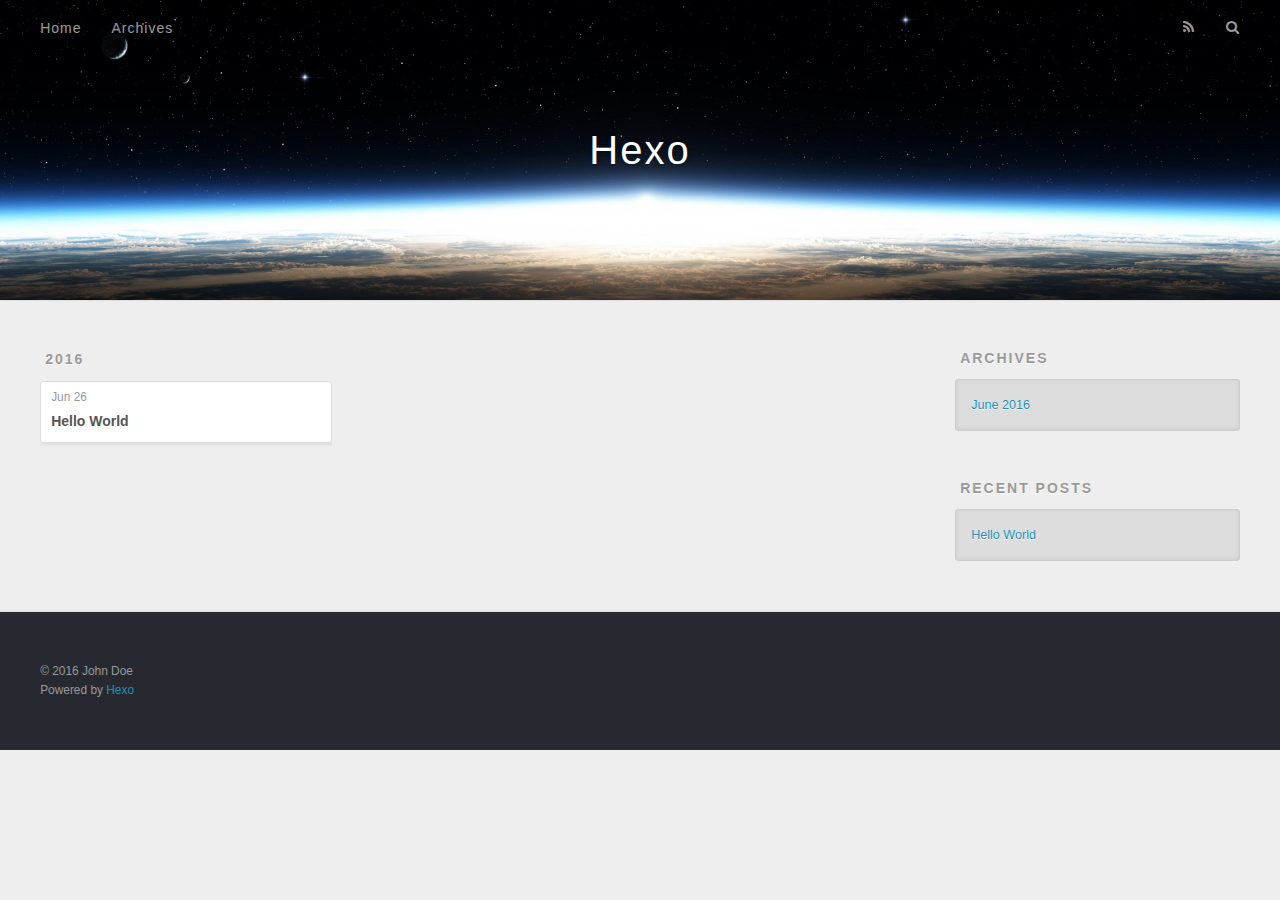
==== archives/index.html @ 416c00cc "Site updated: 2016-06-26 09:56:15" ====
<!DOCTYPE html>
<html>
<head>
  <meta charset="utf-8">
  
  <title>Archives | Hexo</title>
  <meta name="viewport" content="width=device-width, initial-scale=1, maximum-scale=1">
  <meta name="description">
<meta property="og:type" content="website">
<meta property="og:title" content="Hexo">
<meta property="og:url" content="http://yoursite.com/archives/index.html">
<meta property="og:site_name" content="Hexo">
<meta property="og:description">
<meta name="twitter:card" content="summary">
<meta name="twitter:title" content="Hexo">
<meta name="twitter:description">
  
    <link rel="alternate" href="/atom.xml" title="Hexo" type="application/atom+xml">
  
  
    <link rel="icon" href="/favicon.png">
  
  
    <link href="//fonts.googleapis.com/css?family=Source+Code+Pro" rel="stylesheet" type="text/css">
  
  <link rel="stylesheet" href="/css/style.css">
  

</head>

<body>
  <div id="container">
    <div id="wrap">
      <header id="header">
  <div id="banner"></div>
  <div id="header-outer" class="outer">
    <div id="header-title" class="inner">
      <h1 id="logo-wrap">
        <a href="/" id="logo">Hexo</a>
      </h1>
      
    </div>
    <div id="header-inner" class="inner">
      <nav id="main-nav">
        <a id="main-nav-toggle" class="nav-icon"></a>
        
          <a class="main-nav-link" href="/">Home</a>
        
          <a class="main-nav-link" href="/archives">Archives</a>
        
      </nav>
      <nav id="sub-nav">
        
          <a id="nav-rss-link" class="nav-icon" href="/atom.xml" title="RSS Feed"></a>
        
        <a id="nav-search-btn" class="nav-icon" title="Search"></a>
      </nav>
      <div id="search-form-wrap">
        <form action="//google.com/search" method="get" accept-charset="UTF-8" class="search-form"><input type="search" name="q" results="0" class="search-form-input" placeholder="Search"><button type="submit" class="search-form-submit">&#xF002;</button><input type="hidden" name="sitesearch" value="http://yoursite.com"></form>
      </div>
    </div>
  </div>
</header>
      <div class="outer">
        <section id="main">
  
  
    
    
      
      
      <section class="archives-wrap">
        <div class="archive-year-wrap">
          <a href="/archives/2016" class="archive-year">2016</a>
        </div>
        <div class="archives">
    
    <article class="archive-article archive-type-post">
  <div class="archive-article-inner">
    <header class="archive-article-header">
      <a href="/2016/06/26/hello-world/" class="archive-article-date">
  <time datetime="2016-06-26T01:38:57.566Z" itemprop="datePublished">Jun 26</time>
</a>
      
  
    <h1 itemprop="name">
      <a class="archive-article-title" href="/2016/06/26/hello-world/">Hello World</a>
    </h1>
  

    </header>
  </div>
</article>
  
  
    </div></section>
  

</section>
        
          <aside id="sidebar">
  
    

  
    

  
    
  
    
  <div class="widget-wrap">
    <h3 class="widget-title">Archives</h3>
    <div class="widget">
      <ul class="archive-list"><li class="archive-list-item"><a class="archive-list-link" href="/archives/2016/06/">June 2016</a></li></ul>
    </div>
  </div>


  
    
  <div class="widget-wrap">
    <h3 class="widget-title">Recent Posts</h3>
    <div class="widget">
      <ul>
        
          <li>
            <a href="/2016/06/26/hello-world/">Hello World</a>
          </li>
        
      </ul>
    </div>
  </div>

  
</aside>
        
      </div>
      <footer id="footer">
  
  <div class="outer">
    <div id="footer-info" class="inner">
      &copy; 2016 John Doe<br>
      Powered by <a href="http://hexo.io/" target="_blank">Hexo</a>
    </div>
  </div>
</footer>
    </div>
    <nav id="mobile-nav">
  
    <a href="/" class="mobile-nav-link">Home</a>
  
    <a href="/archives" class="mobile-nav-link">Archives</a>
  
</nav>
    

<script src="//ajax.googleapis.com/ajax/libs/jquery/2.0.3/jquery.min.js"></script>


  <link rel="stylesheet" href="/fancybox/jquery.fancybox.css">
  <script src="/fancybox/jquery.fancybox.pack.js"></script>


<script src="/js/script.js"></script>

  </div>
</body>
</html>
---- css/style.css ----
body {
  width: 100%;
}
body:before,
body:after {
  content: "";
  display: table;
}
body:after {
  clear: both;
}
html,
body,
div,
span,
applet,
object,
iframe,
h1,
h2,
h3,
h4,
h5,
h6,
p,
blockquote,
pre,
a,
abbr,
acronym,
address,
big,
cite,
code,
del,
dfn,
em,
img,
ins,
kbd,
q,
s,
samp,
small,
strike,
strong,
sub,
sup,
tt,
var,
dl,
dt,
dd,
ol,
ul,
li,
fieldset,
form,
label,
legend,
table,
caption,
tbody,
tfoot,
thead,
tr,
th,
td {
  margin: 0;
  padding: 0;
  border: 0;
  outline: 0;
  font-weight: inherit;
  font-style: inherit;
  font-family: inherit;
  font-size: 100%;
  vertical-align: baseline;
}
body {
  line-height: 1;
  color: #000;
  background: #fff;
}
ol,
ul {
  list-style: none;
}
table {
  border-collapse: separate;
  border-spacing: 0;
  vertical-align: middle;
}
caption,
th,
td {
  text-align: left;
  font-weight: normal;
  vertical-align: middle;
}
a img {
  border: none;
}
input,
button {
  margin: 0;
  padding: 0;
}
input::-moz-focus-inner,
button::-moz-focus-inner {
  border: 0;
  padding: 0;
}
@font-face {
  font-family: FontAwesome;
  font-style: normal;
  font-weight: normal;
  src: url("fonts/fontawesome-webfont.eot?v=#4.0.3");
  src: url("fonts/fontawesome-webfont.eot?#iefix&v=#4.0.3") format("embedded-opentype"), url("fonts/fontawesome-webfont.woff?v=#4.0.3") format("woff"), url("fonts/fontawesome-webfont.ttf?v=#4.0.3") format("truetype"), url("fonts/fontawesome-webfont.svg#fontawesomeregular?v=#4.0.3") format("svg");
}
html,
body,
#container {
  height: 100%;
}
body {
  background: #eee;
  font: 14px "Helvetica Neue", Helvetica, Arial, sans-serif;
  -webkit-text-size-adjust: 100%;
}
.outer {
  max-width: 1220px;
  margin: 0 auto;
  padding: 0 20px;
}
.outer:before,
.outer:after {
  content: "";
  display: table;
}
.outer:after {
  clear: both;
}
.inner {
  display: inline;
  float: left;
  width: 98.33333333333333%;
  margin: 0 0.833333333333333%;
}
.left,
.alignleft {
  float: left;
}
.right,
.alignright {
  float: right;
}
.clear {
  clear: both;
}
#container {
  position: relative;
}
.mobile-nav-on {
  overflow: hidden;
}
#wrap {
  height: 100%;
  width: 100%;
  position: absolute;
  top: 0;
  left: 0;
  -webkit-transition: 0.2s ease-out;
  -moz-transition: 0.2s ease-out;
  -ms-transition: 0.2s ease-out;
  transition: 0.2s ease-out;
  z-index: 1;
  background: #eee;
}
.mobile-nav-on #wrap {
  left: 280px;
}
@media screen and (min-width: 768px) {
  #main {
    display: inline;
    float: left;
    width: 73.33333333333333%;
    margin: 0 0.833333333333333%;
  }
}
.article-date,
.article-category-link,
.archive-year,
.widget-title {
  text-decoration: none;
  text-transform: uppercase;
  letter-spacing: 2px;
  color: #999;
  margin-bottom: 1em;
  margin-left: 5px;
  line-height: 1em;
  text-shadow: 0 1px #fff;
  font-weight: bold;
}
.article-inner,
.archive-article-inner {
  background: #fff;
  -webkit-box-shadow: 1px 2px 3px #ddd;
  box-shadow: 1px 2px 3px #ddd;
  border: 1px solid #ddd;
  -webkit-border-radius: 3px;
  border-radius: 3px;
}
.article-entry h1,
.widget h1 {
  font-size: 2em;
}
.article-entry h2,
.widget h2 {
  font-size: 1.5em;
}
.article-entry h3,
.widget h3 {
  font-size: 1.3em;
}
.article-entry h4,
.widget h4 {
  font-size: 1.2em;
}
.article-entry h5,
.widget h5 {
  font-size: 1em;
}
.article-entry h6,
.widget h6 {
  font-size: 1em;
  color: #999;
}
.article-entry hr,
.widget hr {
  border: 1px dashed #ddd;
}
.article-entry strong,
.widget strong {
  font-weight: bold;
}
.article-entry em,
.widget em,
.article-entry cite,
.widget cite {
  font-style: italic;
}
.article-entry sup,
.widget sup,
.article-entry sub,
.widget sub {
  font-size: 0.75em;
  line-height: 0;
  position: relative;
  vertical-align: baseline;
}
.article-entry sup,
.widget sup {
  top: -0.5em;
}
.article-entry sub,
.widget sub {
  bottom: -0.2em;
}
.article-entry small,
.widget small {
  font-size: 0.85em;
}
.article-entry acronym,
.widget acronym,
.article-entry abbr,
.widget abbr {
  border-bottom: 1px dotted;
}
.article-entry ul,
.widget ul,
.article-entry ol,
.widget ol,
.article-entry dl,
.widget dl {
  margin: 0 20px;
  line-height: 1.6em;
}
.article-entry ul ul,
.widget ul ul,
.article-entry ol ul,
.widget ol ul,
.article-entry ul ol,
.widget ul ol,
.article-entry ol ol,
.widget ol ol {
  margin-top: 0;
  margin-bottom: 0;
}
.article-entry ul,
.widget ul {
  list-style: disc;
}
.article-entry ol,
.widget ol {
  list-style: decimal;
}
.article-entry dt,
.widget dt {
  font-weight: bold;
}
#header {
  height: 300px;
  position: relative;
  border-bottom: 1px solid #ddd;
}
#header:before,
#header:after {
  content: "";
  position: absolute;
  left: 0;
  right: 0;
  height: 40px;
}
#header:before {
  top: 0;
  background: -webkit-linear-gradient(rgba(0,0,0,0.2), transparent);
  background: -moz-linear-gradient(rgba(0,0,0,0.2), transparent);
  background: -ms-linear-gradient(rgba(0,0,0,0.2), transparent);
  background: linear-gradient(rgba(0,0,0,0.2), transparent);
}
#header:after {
  bottom: 0;
  background: -webkit-linear-gradient(transparent, rgba(0,0,0,0.2));
  background: -moz-linear-gradient(transparent, rgba(0,0,0,0.2));
  background: -ms-linear-gradient(transparent, rgba(0,0,0,0.2));
  background: linear-gradient(transparent, rgba(0,0,0,0.2));
}
#header-outer {
  height: 100%;
  position: relative;
}
#header-inner {
  position: relative;
  overflow: hidden;
}
#banner {
  position: absolute;
  top: 0;
  left: 0;
  width: 100%;
  height: 100%;
  background: url("images/banner.jpg") center #000;
  -webkit-background-size: cover;
  -moz-background-size: cover;
  background-size: cover;
  z-index: -1;
}
#header-title {
  text-align: center;
  height: 40px;
  position: absolute;
  top: 50%;
  left: 0;
  margin-top: -20px;
}
#logo,
#subtitle {
  text-decoration: none;
  color: #fff;
  font-weight: 300;
  text-shadow: 0 1px 4px rgba(0,0,0,0.3);
}
#logo {
  font-size: 40px;
  line-height: 40px;
  letter-spacing: 2px;
}
#subtitle {
  font-size: 16px;
  line-height: 16px;
  letter-spacing: 1px;
}
#subtitle-wrap {
  margin-top: 16px;
}
#main-nav {
  float: left;
  margin-left: -15px;
}
.nav-icon,
.main-nav-link {
  float: left;
  color: #fff;
  opacity: 0.6;
  text-decoration: none;
  text-shadow: 0 1px rgba(0,0,0,0.2);
  -webkit-transition: opacity 0.2s;
  -moz-transition: opacity 0.2s;
  -ms-transition: opacity 0.2s;
  transition: opacity 0.2s;
  display: block;
  padding: 20px 15px;
}
.nav-icon:hover,
.main-nav-link:hover {
  opacity: 1;
}
.nav-icon {
  font-family: FontAwesome;
  text-align: center;
  font-size: 14px;
  width: 14px;
  height: 14px;
  padding: 20px 15px;
  position: relative;
  cursor: pointer;
}
.main-nav-link {
  font-weight: 300;
  letter-spacing: 1px;
}
@media screen and (max-width: 479px) {
  .main-nav-link {
    display: none;
  }
}
#main-nav-toggle {
  display: none;
}
#main-nav-toggle:before {
  content: "\f0c9";
}
@media screen and (max-width: 479px) {
  #main-nav-toggle {
    display: block;
  }
}
#sub-nav {
  float: right;
  margin-right: -15px;
}
#nav-rss-link:before {
  content: "\f09e";
}
#nav-search-btn:before {
  content: "\f002";
}
#search-form-wrap {
  position: absolute;
  top: 15px;
  width: 150px;
  height: 30px;
  right: -150px;
  opacity: 0;
  -webkit-transition: 0.2s ease-out;
  -moz-transition: 0.2s ease-out;
  -ms-transition: 0.2s ease-out;
  transition: 0.2s ease-out;
}
#search-form-wrap.on {
  opacity: 1;
  right: 0;
}
@media screen and (max-width: 479px) {
  #search-form-wrap {
    width: 100%;
    right: -100%;
  }
}
.search-form {
  position: absolute;
  top: 0;
  left: 0;
  right: 0;
  background: #fff;
  padding: 5px 15px;
  -webkit-border-radius: 15px;
  border-radius: 15px;
  -webkit-box-shadow: 0 0 10px rgba(0,0,0,0.3);
  box-shadow: 0 0 10px rgba(0,0,0,0.3);
}
.search-form-input {
  border: none;
  background: none;
  color: #555;
  width: 100%;
  font: 13px "Helvetica Neue", Helvetica, Arial, sans-serif;
  outline: none;
}
.search-form-input::-webkit-search-results-decoration,
.search-form-input::-webkit-search-cancel-button {
  -webkit-appearance: none;
}
.search-form-submit {
  position: absolute;
  top: 50%;
  right: 10px;
  margin-top: -7px;
  font: 13px FontAwesome;
  border: none;
  background: none;
  color: #bbb;
  cursor: pointer;
}
.search-form-submit:hover,
.search-form-submit:focus {
  color: #777;
}
.article {
  margin: 50px 0;
}
.article-inner {
  overflow: hidden;
}
.article-meta:before,
.article-meta:after {
  content: "";
  display: table;
}
.article-meta:after {
  clear: both;
}
.article-date {
  float: left;
}
.article-category {
  float: left;
  line-height: 1em;
  color: #ccc;
  text-shadow: 0 1px #fff;
  margin-left: 8px;
}
.article-category:before {
  content: "\2022";
}
.article-category-link {
  margin: 0 12px 1em;
}
.article-header {
  padding: 20px 20px 0;
}
.article-title {
  text-decoration: none;
  font-size: 2em;
  font-weight: bold;
  color: #555;
  line-height: 1.1em;
  -webkit-transition: color 0.2s;
  -moz-transition: color 0.2s;
  -ms-transition: color 0.2s;
  transition: color 0.2s;
}
a.article-title:hover {
  color: #258fb8;
}
.article-entry {
  color: #555;
  padding: 0 20px;
}
.article-entry:before,
.article-entry:after {
  content: "";
  display: table;
}
.article-entry:after {
  clear: both;
}
.article-entry p,
.article-entry table {
  line-height: 1.6em;
  margin: 1.6em 0;
}
.article-entry h1,
.article-entry h2,
.article-entry h3,
.article-entry h4,
.article-entry h5,
.article-entry h6 {
  font-weight: bold;
}
.article-entry h1,
.article-entry h2,
.article-entry h3,
.article-entry h4,
.article-entry h5,
.article-entry h6 {
  line-height: 1.1em;
  margin: 1.1em 0;
}
.article-entry a {
  color: #258fb8;
  text-decoration: none;
}
.article-entry a:hover {
  text-decoration: underline;
}
.article-entry ul,
.article-entry ol,
.article-entry dl {
  margin-top: 1.6em;
  margin-bottom: 1.6em;
}
.article-entry img,
.article-entry video {
  max-width: 100%;
  height: auto;
  display: block;
  margin: auto;
}
.article-entry iframe {
  border: none;
}
.article-entry table {
  width: 100%;
  border-collapse: collapse;
  border-spacing: 0;
}
.article-entry th {
  font-weight: bold;
  border-bottom: 3px solid #ddd;
  padding-bottom: 0.5em;
}
.article-entry td {
  border-bottom: 1px solid #ddd;
  padding: 10px 0;
}
.article-entry blockquote {
  font-family: Georgia, "Times New Roman", serif;
  font-size: 1.4em;
  margin: 1.6em 20px;
  text-align: center;
}
.article-entry blockquote footer {
  font-size: 14px;
  margin: 1.6em 0;
  font-family: "Helvetica Neue", Helvetica, Arial, sans-serif;
}
.article-entry blockquote footer cite:before {
  content: "—";
  padding: 0 0.5em;
}
.article-entry .pullquote {
  text-align: left;
  width: 45%;
  margin: 0;
}
.article-entry .pullquote.left {
  margin-left: 0.5em;
  margin-right: 1em;
}
.article-entry .pullquote.right {
  margin-right: 0.5em;
  margin-left: 1em;
}
.article-entry .caption {
  color: #999;
  display: block;
  font-size: 0.9em;
  margin-top: 0.5em;
  position: relative;
  text-align: center;
}
.article-entry .video-container {
  position: relative;
  padding-top: 56.25%;
  height: 0;
  overflow: hidden;
}
.article-entry .video-container iframe,
.article-entry .video-container object,
.article-entry .video-container embed {
  position: absolute;
  top: 0;
  left: 0;
  width: 100%;
  height: 100%;
  margin-top: 0;
}
.article-more-link a {
  display: inline-block;
  line-height: 1em;
  padding: 6px 15px;
  -webkit-border-radius: 15px;
  border-radius: 15px;
  background: #eee;
  color: #999;
  text-shadow: 0 1px #fff;
  text-decoration: none;
}
.article-more-link a:hover {
  background: #258fb8;
  color: #fff;
  text-decoration: none;
  text-shadow: 0 1px #1e7293;
}
.article-footer {
  font-size: 0.85em;
  line-height: 1.6em;
  border-top: 1px solid #ddd;
  padding-top: 1.6em;
  margin: 0 20px 20px;
}
.article-footer:before,
.article-footer:after {
  content: "";
  display: table;
}
.article-footer:after {
  clear: both;
}
.article-footer a {
  color: #999;
  text-decoration: none;
}
.article-footer a:hover {
  color: #555;
}
.article-tag-list-item {
  float: left;
  margin-right: 10px;
}
.article-tag-list-link:before {
  content: "#";
}
.article-comment-link {
  float: right;
}
.article-comment-link:before {
  content: "\f075";
  font-family: FontAwesome;
  padding-right: 8px;
}
.article-share-link {
  cursor: pointer;
  float: right;
  margin-left: 20px;
}
.article-share-link:before {
  content: "\f064";
  font-family: FontAwesome;
  padding-right: 6px;
}
#article-nav {
  position: relative;
}
#article-nav:before,
#article-nav:after {
  content: "";
  display: table;
}
#article-nav:after {
  clear: both;
}
@media screen and (min-width: 768px) {
  #article-nav {
    margin: 50px 0;
  }
  #article-nav:before {
    width: 8px;
    height: 8px;
    position: absolute;
    top: 50%;
    left: 50%;
    margin-top: -4px;
    margin-left: -4px;
    content: "";
    -webkit-border-radius: 50%;
    border-radius: 50%;
    background: #ddd;
    -webkit-box-shadow: 0 1px 2px #fff;
    box-shadow: 0 1px 2px #fff;
  }
}
.article-nav-link-wrap {
  text-decoration: none;
  text-shadow: 0 1px #fff;
  color: #999;
  -webkit-box-sizing: border-box;
  -moz-box-sizing: border-box;
  box-sizing: border-box;
  margin-top: 50px;
  text-align: center;
  display: block;
}
.article-nav-link-wrap:hover {
  color: #555;
}
@media screen and (min-width: 768px) {
  .article-nav-link-wrap {
    width: 50%;
    margin-top: 0;
  }
}
@media screen and (min-width: 768px) {
  #article-nav-newer {
    float: left;
    text-align: right;
    padding-right: 20px;
  }
}
@media screen and (min-width: 768px) {
  #article-nav-older {
    float: right;
    text-align: left;
    padding-left: 20px;
  }
}
.article-nav-caption {
  text-transform: uppercase;
  letter-spacing: 2px;
  color: #ddd;
  line-height: 1em;
  font-weight: bold;
}
#article-nav-newer .article-nav-caption {
  margin-right: -2px;
}
.article-nav-title {
  font-size: 0.85em;
  line-height: 1.6em;
  margin-top: 0.5em;
}
.article-share-box {
  position: absolute;
  display: none;
  background: #fff;
  -webkit-box-shadow: 1px 2px 10px rgba(0,0,0,0.2);
  box-shadow: 1px 2px 10px rgba(0,0,0,0.2);
  -webkit-border-radius: 3px;
  border-radius: 3px;
  margin-left: -145px;
  overflow: hidden;
  z-index: 1;
}
.article-share-box.on {
  display: block;
}
.article-share-input {
  width: 100%;
  background: none;
  -webkit-box-sizing: border-box;
  -moz-box-sizing: border-box;
  box-sizing: border-box;
  font: 14px "Helvetica Neue", Helvetica, Arial, sans-serif;
  padding: 0 15px;
  color: #555;
  outline: none;
  border: 1px solid #ddd;
  -webkit-border-radius: 3px 3px 0 0;
  border-radius: 3px 3px 0 0;
  height: 36px;
  line-height: 36px;
}
.article-share-links {
  background: #eee;
}
.article-share-links:before,
.article-share-links:after {
  content: "";
  display: table;
}
.article-share-links:after {
  clear: both;
}
.article-share-twitter,
.article-share-facebook,
.article-share-pinterest,
.article-share-google {
  width: 50px;
  height: 36px;
  display: block;
  float: left;
  position: relative;
  color: #999;
  text-shadow: 0 1px #fff;
}
.article-share-twitter:before,
.article-share-facebook:before,
.article-share-pinterest:before,
.article-share-google:before {
  font-size: 20px;
  font-family: FontAwesome;
  width: 20px;
  height: 20px;
  position: absolute;
  top: 50%;
  left: 50%;
  margin-top: -10px;
  margin-left: -10px;
  text-align: center;
}
.article-share-twitter:hover,
.article-share-facebook:hover,
.article-share-pinterest:hover,
.article-share-google:hover {
  color: #fff;
}
.article-share-twitter:before {
  content: "\f099";
}
.article-share-twitter:hover {
  background: #00aced;
  text-shadow: 0 1px #008abe;
}
.article-share-facebook:before {
  content: "\f09a";
}
.article-share-facebook:hover {
  background: #3b5998;
  text-shadow: 0 1px #2f477a;
}
.article-share-pinterest:before {
  content: "\f0d2";
}
.article-share-pinterest:hover {
  background: #cb2027;
  text-shadow: 0 1px #a21a1f;
}
.article-share-google:before {
  content: "\f0d5";
}
.article-share-google:hover {
  background: #dd4b39;
  text-shadow: 0 1px #be3221;
}
.article-gallery {
  background: #000;
  position: relative;
}
.article-gallery-photos {
  position: relative;
  overflow: hidden;
}
.article-gallery-img {
  display: none;
  max-width: 100%;
}
.article-gallery-img:first-child {
  display: block;
}
.article-gallery-img.loaded {
  position: absolute;
  display: block;
}
.article-gallery-img img {
  display: block;
  max-width: 100%;
  margin: 0 auto;
}
#comments {
  background: #fff;
  -webkit-box-shadow: 1px 2px 3px #ddd;
  box-shadow: 1px 2px 3px #ddd;
  padding: 20px;
  border: 1px solid #ddd;
  -webkit-border-radius: 3px;
  border-radius: 3px;
  margin: 50px 0;
}
#comments a {
  color: #258fb8;
}
.archives-wrap {
  margin: 50px 0;
}
.archives:before,
.archives:after {
  content: "";
  display: table;
}
.archives:after {
  clear: both;
}
.archive-year-wrap {
  margin-bottom: 1em;
}
.archives {
  -webkit-column-gap: 10px;
  -moz-column-gap: 10px;
  column-gap: 10px;
}
@media screen and (min-width: 480px) and (max-width: 767px) {
  .archives {
    -webkit-column-count: 2;
    -moz-column-count: 2;
    column-count: 2;
  }
}
@media screen and (min-width: 768px) {
  .archives {
    -webkit-column-count: 3;
    -moz-column-count: 3;
    column-count: 3;
  }
}
.archive-article {
  -webkit-column-break-inside: avoid;
  page-break-inside: avoid;
  overflow: hidden;
  break-inside: avoid-column;
}
.archive-article-inner {
  padding: 10px;
  margin-bottom: 15px;
}
.archive-article-title {
  text-decoration: none;
  font-weight: bold;
  color: #555;
  -webkit-transition: color 0.2s;
  -moz-transition: color 0.2s;
  -ms-transition: color 0.2s;
  transition: color 0.2s;
  line-height: 1.6em;
}
.archive-article-title:hover {
  color: #258fb8;
}
.archive-article-footer {
  margin-top: 1em;
}
.archive-article-date {
  color: #999;
  text-decoration: none;
  font-size: 0.85em;
  line-height: 1em;
  margin-bottom: 0.5em;
  display: block;
}
#page-nav {
  margin: 50px auto;
  background: #fff;
  -webkit-box-shadow: 1px 2px 3px #ddd;
  box-shadow: 1px 2px 3px #ddd;
  border: 1px solid #ddd;
  -webkit-border-radius: 3px;
  border-radius: 3px;
  text-align: center;
  color: #999;
  overflow: hidden;
}
#page-nav:before,
#page-nav:after {
  content: "";
  display: table;
}
#page-nav:after {
  clear: both;
}
#page-nav a,
#page-nav span {
  padding: 10px 20px;
  line-height: 1;
  height: 2ex;
}
#page-nav a {
  color: #999;
  text-decoration: none;
}
#page-nav a:hover {
  background: #999;
  color: #fff;
}
#page-nav .prev {
  float: left;
}
#page-nav .next {
  float: right;
}
#page-nav .page-number {
  display: inline-block;
}
@media screen and (max-width: 479px) {
  #page-nav .page-number {
    display: none;
  }
}
#page-nav .current {
  color: #555;
  font-weight: bold;
}
#page-nav .space {
  color: #ddd;
}
#footer {
  background: #262a30;
  padding: 50px 0;
  border-top: 1px solid #ddd;
  color: #999;
}
#footer a {
  color: #258fb8;
  text-decoration: none;
}
#footer a:hover {
  text-decoration: underline;
}
#footer-info {
  line-height: 1.6em;
  font-size: 0.85em;
}
.article-entry pre,
.article-entry .highlight {
  background: #2d2d2d;
  margin: 0 -20px;
  padding: 15px 20px;
  border-style: solid;
  border-color: #ddd;
  border-width: 1px 0;
  overflow: auto;
  color: #ccc;
  line-height: 22.400000000000002px;
}
.article-entry .highlight .gutter pre,
.article-entry .gist .gist-file .gist-data .line-numbers {
  color: #666;
  font-size: 0.85em;
}
.article-entry pre,
.article-entry code {
  font-family: "Source Code Pro", Consolas, Monaco, Menlo, Consolas, monospace;
}
.article-entry code {
  background: #eee;
  text-shadow: 0 1px #fff;
  padding: 0 0.3em;
}
.article-entry pre code {
  background: none;
  text-shadow: none;
  padding: 0;
}
.article-entry .highlight pre {
  border: none;
  margin: 0;
  padding: 0;
}
.article-entry .highlight table {
  margin: 0;
  width: auto;
}
.article-entry .highlight td {
  border: none;
  padding: 0;
}
.article-entry .highlight figcaption {
  font-size: 0.85em;
  color: #999;
  line-height: 1em;
  margin-bottom: 1em;
}
.article-entry .highlight figcaption:before,
.article-entry .highlight figcaption:after {
  content: "";
  display: table;
}
.article-entry .highlight figcaption:after {
  clear: both;
}
.article-entry .highlight figcaption a {
  float: right;
}
.article-entry .highlight .gutter pre {
  text-align: right;
  padding-right: 20px;
}
.article-entry .highlight .line {
  height: 22.400000000000002px;
}
.article-entry .highlight .line.marked {
  background: #515151;
}
.article-entry .gist {
  margin: 0 -20px;
  border-style: solid;
  border-color: #ddd;
  border-width: 1px 0;
  background: #2d2d2d;
  padding: 15px 20px 15px 0;
}
.article-entry .gist .gist-file {
  border: none;
  font-family: "Source Code Pro", Consolas, Monaco, Menlo, Consolas, monospace;
  margin: 0;
}
.article-entry .gist .gist-file .gist-data {
  background: none;
  border: none;
}
.article-entry .gist .gist-file .gist-data .line-numbers {
  background: none;
  border: none;
  padding: 0 20px 0 0;
}
.article-entry .gist .gist-file .gist-data .line-data {
  padding: 0 !important;
}
.article-entry .gist .gist-file .highlight {
  margin: 0;
  padding: 0;
  border: none;
}
.article-entry .gist .gist-file .gist-meta {
  background: #2d2d2d;
  color: #999;
  font: 0.85em "Helvetica Neue", Helvetica, Arial, sans-serif;
  text-shadow: 0 0;
  padding: 0;
  margin-top: 1em;
  margin-left: 20px;
}
.article-entry .gist .gist-file .gist-meta a {
  color: #258fb8;
  font-weight: normal;
}
.article-entry .gist .gist-file .gist-meta a:hover {
  text-decoration: underline;
}
pre .comment,
pre .title {
  color: #999;
}
pre .variable,
pre .attribute,
pre .tag,
pre .regexp,
pre .ruby .constant,
pre .xml .tag .title,
pre .xml .pi,
pre .xml .doctype,
pre .html .doctype,
pre .css .id,
pre .css .class,
pre .css .pseudo {
  color: #f2777a;
}
pre .number,
pre .preprocessor,
pre .built_in,
pre .literal,
pre .params,
pre .constant {
  color: #f99157;
}
pre .class,
pre .ruby .class .title,
pre .css .rules .attribute {
  color: #9c9;
}
pre .string,
pre .value,
pre .inheritance,
pre .header,
pre .ruby .symbol,
pre .xml .cdata {
  color: #9c9;
}
pre .css .hexcolor {
  color: #6cc;
}
pre .function,
pre .python .decorator,
pre .python .title,
pre .ruby .function .title,
pre .ruby .title .keyword,
pre .perl .sub,
pre .javascript .title,
pre .coffeescript .title {
  color: #69c;
}
pre .keyword,
pre .javascript .function {
  color: #c9c;
}
@media screen and (max-width: 479px) {
  #mobile-nav {
    position: absolute;
    top: 0;
    left: 0;
    width: 280px;
    height: 100%;
    background: #191919;
    border-right: 1px solid #fff;
  }
}
@media screen and (max-width: 479px) {
  .mobile-nav-link {
    display: block;
    color: #999;
    text-decoration: none;
    padding: 15px 20px;
    font-weight: bold;
  }
  .mobile-nav-link:hover {
    color: #fff;
  }
}
@media screen and (min-width: 768px) {
  #sidebar {
    display: inline;
    float: left;
    width: 23.333333333333332%;
    margin: 0 0.833333333333333%;
  }
}
.widget-wrap {
  margin: 50px 0;
}
.widget {
  color: #777;
  text-shadow: 0 1px #fff;
  background: #ddd;
  -webkit-box-shadow: 0 -1px 4px #ccc inset;
  box-shadow: 0 -1px 4px #ccc inset;
  border: 1px solid #ccc;
  padding: 15px;
  -webkit-border-radius: 3px;
  border-radius: 3px;
}
.widget a {
  color: #258fb8;
  text-decoration: none;
}
.widget a:hover {
  text-decoration: underline;
}
.widget ul ul,
.widget ol ul,
.widget dl ul,
.widget ul ol,
.widget ol ol,
.widget dl ol,
.widget ul dl,
.widget ol dl,
.widget dl dl {
  margin-left: 15px;
  list-style: disc;
}
.widget {
  line-height: 1.6em;
  word-wrap: break-word;
  font-size: 0.9em;
}
.widget ul,
.widget ol {
  list-style: none;
  margin: 0;
}
.widget ul ul,
.widget ol ul,
.widget ul ol,
.widget ol ol {
  margin: 0 20px;
}
.widget ul ul,
.widget ol ul {
  list-style: disc;
}
.widget ul ol,
.widget ol ol {
  list-style: decimal;
}
.category-list-count,
.tag-list-count,
.archive-list-count {
  padding-left: 5px;
  color: #999;
  font-size: 0.85em;
}
.category-list-count:before,
.tag-list-count:before,
.archive-list-count:before {
  content: "(";
}
.category-list-count:after,
.tag-list-count:after,
.archive-list-count:after {
  content: ")";
}
.tagcloud a {
  margin-right: 5px;
  display: inline-block;
}
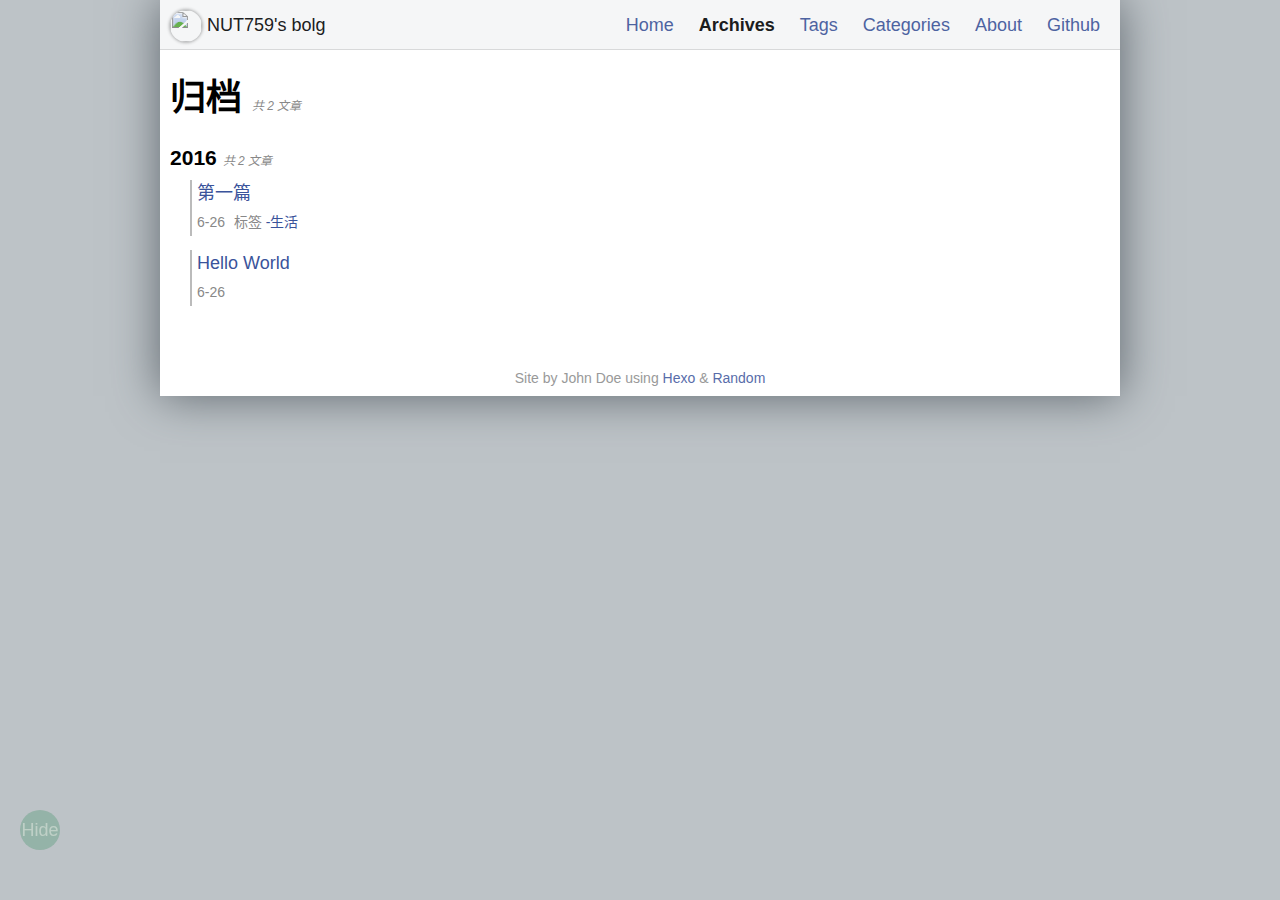
==== commit a90aacfa: "Site updated: 2016-06-27 10:12:56" ====
--- a/archives/index.html
+++ b/archives/index.html
@@ -1,169 +1,386 @@
-<!DOCTYPE html>
-<html>
+
+
+  
+
+
+
+
+
+
+<!doctype html>
+<html lang="zh-CN">
 <head>
-  <meta charset="utf-8">
-  
-  <title>Archives | Hexo</title>
-  <meta name="viewport" content="width=device-width, initial-scale=1, maximum-scale=1">
-  <meta name="description">
-<meta property="og:type" content="website">
-<meta property="og:title" content="Hexo">
-<meta property="og:url" content="http://yoursite.com/archives/index.html">
-<meta property="og:site_name" content="Hexo">
-<meta property="og:description">
-<meta name="twitter:card" content="summary">
-<meta name="twitter:title" content="Hexo">
-<meta name="twitter:description">
-  
-    <link rel="alternate" href="/atom.xml" title="Hexo" type="application/atom+xml">
-  
-  
-    <link rel="icon" href="/favicon.png">
-  
-  
-    <link href="//fonts.googleapis.com/css?family=Source+Code+Pro" rel="stylesheet" type="text/css">
-  
-  <link rel="stylesheet" href="/css/style.css">
-  
-
+  <meta http-equiv="Content-Type" content="text/html" charset="UTF-8">
+  <meta name="viewport" content="width=device-width, initial-scale=1">
+  
+  <meta name="author" content="John Doe">
+  
+  
+  
+  
+    <meta name="description" content="">
+  
+  <title>归档 [ NUT759's bolg ]</title>
+  
+    <link rel="alternate" href="/atom.xml" title="NUT759's bolg">
+  
+  
+    <link rel="shortcut icon" href="/favicon.ico">
+  
+  
+  <link rel="stylesheet" href="/css/random.css">
+<link rel="stylesheet" href="/css/vegas.min.css">
+<link rel="stylesheet" href="/css/highlight-railscasts.css">
+<link rel="stylesheet" href="/css/jquery.fancybox.css">
+<link rel="stylesheet" href="/css/iconfont/iconfont.css">
+<link rel="stylesheet" href="/css/jquery.fancybox-thumbs.css">
+<link rel="stylesheet" href="/css/plyr.css">
+  
 </head>
 
 <body>
-  <div id="container">
-    <div id="wrap">
-      <header id="header">
-  <div id="banner"></div>
-  <div id="header-outer" class="outer">
-    <div id="header-title" class="inner">
-      <h1 id="logo-wrap">
-        <a href="/" id="logo">Hexo</a>
-      </h1>
-      
-    </div>
-    <div id="header-inner" class="inner">
-      <nav id="main-nav">
-        <a id="main-nav-toggle" class="nav-icon"></a>
-        
-          <a class="main-nav-link" href="/">Home</a>
-        
-          <a class="main-nav-link" href="/archives">Archives</a>
-        
-      </nav>
-      <nav id="sub-nav">
-        
-          <a id="nav-rss-link" class="nav-icon" href="/atom.xml" title="RSS Feed"></a>
-        
-        <a id="nav-search-btn" class="nav-icon" title="Search"></a>
-      </nav>
-      <div id="search-form-wrap">
-        <form action="//google.com/search" method="get" accept-charset="UTF-8" class="search-form"><input type="search" name="q" results="0" class="search-form-input" placeholder="Search"><button type="submit" class="search-form-submit">&#xF002;</button><input type="hidden" name="sitesearch" value="http://yoursite.com"></form>
+<div class="side-navigate hide-area">
+  
+  
+</div>
+<div id="outer-container" class="hide-area">
+<div id="container">
+  <div id="menu-outer" class="slide-down">
+    <div id="menu-inner">
+      <div id="brand">
+        
+        <a onClick="openUserCard()">
+          <img id="avatar" src="http://7te9fe.com1.z0.glb.clouddn.com/default_avatar.jpg"/>
+          <div id="homelink">NUT759's bolg</div>
+        </a>
+      </div>
+      <div id="menu-list">
+        <ul>
+        
+        
+          
+            <li>
+          
+            <a href="/index.html">Home</a>
+            
+          </li>
+        
+          
+            <li class="active">
+          
+            <a href="/archives">Archives</a>
+            
+          </li>
+        
+          
+            <li>
+          
+            <a href="/tags">Tags</a>
+            
+          </li>
+        
+          
+            <li>
+          
+            <a href="/categories">Categories</a>
+            
+          </li>
+        
+          
+            <li>
+          
+            <a href="/about">About</a>
+            
+          </li>
+        
+          
+            <li>
+          
+            <a href="https://github.com/stiekel/hexo-theme-random">Github</a>
+            
+          </li>
+        
+        </ul>
+      </div>
+      <div id="show-menu">
+        <button>Menu</button>
       </div>
     </div>
   </div>
-</header>
-      <div class="outer">
-        <section id="main">
-  
-  
-    
-    
-      
-      
-      <section class="archives-wrap">
-        <div class="archive-year-wrap">
-          <a href="/archives/2016" class="archive-year">2016</a>
-        </div>
-        <div class="archives">
-    
-    <article class="archive-article archive-type-post">
-  <div class="archive-article-inner">
-    <header class="archive-article-header">
-      <a href="/2016/06/26/hello-world/" class="archive-article-date">
-  <time datetime="2016-06-26T01:38:57.566Z" itemprop="datePublished">Jun 26</time>
-</a>
-      
-  
-    <h1 itemprop="name">
-      <a class="archive-article-title" href="/2016/06/26/hello-world/">Hello World</a>
+
+  <div id="content-outer">
+    <div id="content-inner">
+      
+      
+  <article>
+    
+
+  <div id="recent-posts">
+    <h1>归档
+    
+      <span class="posts-count">
+      共
+      2
+      
+        文章
+      
+      </span>
+    
     </h1>
-  
-
-    </header>
-  </div>
-</article>
-  
-  
-    </div></section>
-  
-
-</section>
-        
-          <aside id="sidebar">
-  
-    
-
-  
-    
-
-  
-    
-  
-    
-  <div class="widget-wrap">
-    <h3 class="widget-title">Archives</h3>
-    <div class="widget">
-      <ul class="archive-list"><li class="archive-list-item"><a class="archive-list-link" href="/archives/2016/06/">June 2016</a></li></ul>
+    
+    
+      
+      
+        
+      
+      
+    
+      
+      
+      
+    
+    
+    
+      
+      
+        
+        <h3 class="archive-year-title">2016
+        
+          <span class="posts-count">
+          共
+          2
+          
+            文章
+          
+          </span>
+        
+        </h3>
+      
+      <div class="post-title-item">
+  
+  <a href="/2016/06/26/第一篇/">
+  
+    第一篇
+  
+  </a>
+  <p class="page-title-sub">
+    <span id = "post-title-date">6-26</span>
+    
+    
+    <span id = "post-title-tags">
+    标签
+    
+    
+      
+      
+      <a href="/tags/生活/">-生活</a>
+    
+    </span>
+    
+    
+      <br>
+      
+      
+    
+  </p>
+  
+</div>
+    
+      
+      
+      <div class="post-title-item">
+  
+  <a href="/2016/06/26/hello-world/">
+  
+    Hello World
+  
+  </a>
+  <p class="page-title-sub">
+    <span id = "post-title-date">6-26</span>
+    
+    
+    
+      <br>
+      
+      
+    
+  </p>
+  
+</div>
+    
+  </div>
+
+
+  </article>
+
+      
+      
+      
     </div>
   </div>
 
-
-  
-    
-  <div class="widget-wrap">
-    <h3 class="widget-title">Recent Posts</h3>
-    <div class="widget">
-      <ul>
-        
-          <li>
-            <a href="/2016/06/26/hello-world/">Hello World</a>
-          </li>
-        
-      </ul>
+  <div id="bottom-outer">
+    <div id="bottom-inner">
+      Site by John Doe using
+      <a href="http://hexo.io">Hexo</a> & <a href="https://github.com/stiekel/hexo-theme-random">Random</a>
+      <br>
+      
     </div>
   </div>
-
-  
-</aside>
-        
-      </div>
-      <footer id="footer">
-  
-  <div class="outer">
-    <div id="footer-info" class="inner">
-      &copy; 2016 John Doe<br>
-      Powered by <a href="http://hexo.io/" target="_blank">Hexo</a>
-    </div>
-  </div>
-</footer>
-    </div>
-    <nav id="mobile-nav">
-  
-    <a href="/" class="mobile-nav-link">Home</a>
-  
-    <a href="/archives" class="mobile-nav-link">Archives</a>
-  
-</nav>
-    
-
-<script src="//ajax.googleapis.com/ajax/libs/jquery/2.0.3/jquery.min.js"></script>
-
-
-  <link rel="stylesheet" href="/fancybox/jquery.fancybox.css">
-  <script src="/fancybox/jquery.fancybox.pack.js"></script>
-
-
-<script src="/js/script.js"></script>
-
-  </div>
+</div>
+
+</div>
+
+
+
+<div id="user-card">
+  <div class="center-field">
+    <img class="avatar" src="/images/avatar.jpg">
+    <p id="description"></p>
+    <ul class="social-icon">
+  
+  
+    <li>
+      <a href="https://github.com/stiekel/hexo-theme-random">
+        
+          <i class="icon iconfont github">&#xe606;</i>
+        
+      </a>
+    </li>
+  
+    <li>
+      <a href="https://coding.net/u/Stiekel">
+        
+          <i class="icon iconfont coding">&#xe607;</i>
+        
+      </a>
+    </li>
+  
+    <li>
+      <a href="https://twitter.com/SidCN">
+        
+          <i class="icon iconfont twitter">&#xe600;</i>
+        
+      </a>
+    </li>
+  
+    <li>
+      <a href="http://weibo.com/sidcn">
+        
+          <i class="icon iconfont weibo">&#xe602;</i>
+        
+      </a>
+    </li>
+  
+    <li>
+      <a href="http://www.douban.com/people/Stiekel/">
+        
+          <i class="icon iconfont douban">&#xe609;</i>
+        
+      </a>
+    </li>
+  
+</ul>
+  </div>
+</div>
+
+
+<div id="btn-view">Hide</div>
+
+<script>
+// is trigger analytics / tongji script
+var isIgnoreHost = false;
+
+if(window && window.location && window.location.host) {
+  isIgnoreHost = ["localhost","127.0.0.1"].some(function(address){
+    return 0 === window.location.host.indexOf(address);
+  });
+}
+
+var isTriggerAnalytics = !( true && isIgnoreHost );
+
+</script>
+
+
+
+
+  
+  
+    <script src="/js/jquery-2.2.3.min.js"></script>
+  
+    <script src="/js/vegas.min.js"></script>
+  
+    <script src="/js/random.js"></script>
+  
+    <script src="/js/highlight.pack.js"></script>
+  
+    <script src="/js/jquery.mousewheel.pack.js"></script>
+  
+    <script src="/js/jquery.fancybox.pack.js"></script>
+  
+    <script src="/js/jquery.fancybox-thumbs.js"></script>
+  
+    <script src="/js/plyr.js"></script>
+  
+
+<script>
+
+  // fancybox
+  var backgroundImages = [];
+  
+  $('#post').each(function(i){
+    $(this).find('img').each(function(){
+      if ($(this).parent().hasClass('fancybox') || $(this).parent().hasClass('fancybox-thumb')) return;
+      var alt = this.alt || this.title;
+      if (alt) $(this).after('<span class="caption">' + alt + '</span>');
+      $(this).wrap('<a href="' + this.src + '" title="' + alt + '" class="fancybox"></a>');
+    });
+    $(this).find('.fancybox').each(function(){
+      $(this).attr('rel', 'post' + i);
+    });
+  });
+  $(".fancybox").fancybox();
+
+var vegasConfig = {"preload­Image":true,"transition":["slideLeft2","slideRight2","flash2"],"timer":true,"delay":5000,"shuffle":true,"count":28};
+var unsplashConfig = {"gravity":"north"};
+
+$(".fancybox-thumb").fancybox({
+  prevEffect: 'none',
+  nextEffect: 'none',
+  helpers: {
+    title: {
+      type: 'outside'
+    },
+    thumbs: {
+      width: 50,
+      height: 50
+    }
+  }
+});
+
+// show video with plyr
+$(".video-container iframe").each(function(i){
+  var url = $(this).attr('src');
+  var id = url.split('/').pop();
+  var plyrContainer = document.createElement('div');
+  plyrContainer.className = 'plyr';
+  var plyrElement = document.createElement('div');
+  plyrElement.dataset.videoId = id;
+  switch(true) {
+    case url.search('youtube.com') >= 0:
+      plyrElement.dataset.type = 'youtube';
+      break;
+    case url.search('vimeo.com') >= 0:
+      plyrElement.dataset.type = 'vimeo';
+      break;
+    default:
+      return;
+  };
+  plyrContainer.appendChild(plyrElement);
+  $(this).parent().html(plyrContainer);
+});
+plyr.setup('.plyr', {iconUrl: '/css/sprite.svg'});
+</script>
 </body>
-</html>+</html>
+
--- a/css/random.css
+++ b/css/random.css
@@ -0,0 +1,672 @@
+body {
+  background-color: #bdc3c7;
+  margin: 0px;
+  font-family: Lato, "Microsoft Jhenghei", "Hiragino Sans GB", "Microsoft YaHei", sans-serif;
+  font-size: 18px;
+}
+@media (max-width: 860px) {
+  body {
+    font-size: 16px;
+  }
+}
+article {
+  line-height: 1.5em;
+}
+.highlight {
+  line-height: 1.25em;
+}
+a {
+  text-decoration: none;
+  color: #3a539b;
+}
+a:hover {
+  text-decoration: underline;
+}
+#outer-container {
+  position: absolute;
+  left: 50%;
+  width: 960px;
+  margin-left: -480px;
+  box-shadow: 0 0 2.5em #5d656c;
+}
+@media (max-width: 960px) {
+  #outer-container {
+    width: 860px;
+    margin-left: -430px;
+  }
+}
+@media (max-width: 860px) {
+  #outer-container {
+    width: 760px;
+    margin-left: -380px;
+  }
+}
+#menu-outer,
+#container {
+  background-color: #fff;
+}
+#menu-outer,
+#bottom-outer,
+#random-index {
+  opacity: 0.85;
+}
+.random-center {
+  position: absolute;
+  top: 50%;
+  left: 50%;
+  margin-top: -200px;
+  width: 960px;
+  margin-left: -480px;
+}
+@media (max-width: 960px) {
+  .random-center {
+    width: 860px;
+    margin-left: -430px;
+  }
+}
+@media (max-width: 860px) {
+  .random-center {
+    width: 760px;
+    margin-left: -380px;
+  }
+}
+#random-index {
+  margin: 20px;
+  padding-bottom: 20px;
+  text-align: center;
+  border-radius: 10px;
+  background-color: #ecf0f1;
+}
+#random-index a {
+  text-transform: uppercase;
+  padding: 5px;
+}
+#random-index .title {
+  font-size: 28px;
+  font-weight: 900;
+  font-color: #34495e;
+  padding-bottom: 5px;
+  cursor: pointer;
+}
+#random-index .title a {
+  color: #34495e;
+}
+#random-index .title a:hover {
+  color: #34495e;
+  text-decoration: none;
+  background-color: transparent;
+}
+.sub-title {
+  cursor: pointer;
+  font-weight: none;
+  padding-bottom: 10px;
+}
+#random-index .index-nav-link {
+  list-style: none;
+  padding: 5px 0px 5px 0px;
+}
+#random-index .index-nav-link li {
+  display: inline;
+  padding-left: 5px;
+}
+#random-index hr {
+  width: 75%;
+  color: #7f8c8d;
+  margin: 0px auto;
+}
+.center-field {
+  margin: 0 auto;
+}
+.avatar {
+  cursor: pointer;
+  margin-top: -70px;
+  border: 2px solid #fff;
+  border-radius: 50%;
+  background-color: #ecf0f1;
+  box-shadow: 0 0px 3px 1px rgba(0,0,0,0.3);
+}
+#menu-outer {
+  margin: 0px;
+  padding: 0px;
+  position: fixed;
+  z-index: 1;
+  transition-property: all;
+  transition-duration: 0.5s;
+  transition-timing-function: cubic-bezier(0, 1, 0.5, 1);
+}
+.slide-up {
+  top: -50px;
+}
+.slide-down {
+  top: 0;
+}
+#menu-inner {
+  line-height: 50px;
+  height: 49px;
+  border-bottom: 1px solid #ddd;
+  padding: 0px 10px 0 10px;
+  width: 940px;
+}
+@media (max-width: 960px) {
+  #menu-inner {
+    width: 840px;
+  }
+}
+@media (max-width: 860px) {
+  #menu-inner {
+    width: 740px;
+  }
+}
+#menu-inner .left {
+  float: left;
+}
+#menu-inner #brand {
+  float: left;
+  vertical-align: middle;
+  cursor: pointer;
+}
+#menu-inner #homelink {
+  line-height: 32px;
+  display: inline-block;
+}
+#menu-inner #brand a {
+  top: 0;
+  color: #000;
+}
+#menu-inner #brand a:hover {
+  background-color: #fff;
+  text-decoration: none;
+}
+#menu-list {
+  line-style: none;
+  display: inline-block;
+  float: right;
+  padding-left: 0px;
+}
+#menu-list ul {
+  margin: 0px;
+}
+#menu-list ul li {
+  padding: 5px;
+  margin: 5px;
+  text-align: center;
+  display: inline;
+}
+#menu-list ul li.active {
+  font-weight: 900;
+}
+#menu-list ul li.active a {
+  color: #000;
+}
+#menu-list ul li:hover {
+  font-weight: 900;
+}
+#menu-list ul li a {
+  text-decoration: none;
+}
+#menu-outer #avatar {
+  border-radius: 50%;
+  border: 2px wihte solid;
+  box-shadow: 0 0px 3px 1px rgba(0,0,0,0.3);
+  vertical-align: middle;
+  width: 32px;
+  height: 32px;
+}
+#bottom-outer {
+  color: #888;
+  text-align: center;
+  padding: 10px;
+  padding-top: 40px;
+  background-color: #fff;
+  font-size: 14px;
+}
+@media (max-width: 960px) {
+  #bottom-outer {
+    font-size: 12px;
+  }
+}
+#container {
+  margin-top: 50px;
+}
+#content-outer {
+  padding: 10px;
+}
+.tag-cloud-tags {
+  text-align: center;
+}
+.tag-cloud-tags a {
+  padding: 3px;
+}
+.tag-cloud-tags a:hover {
+  text-decoration: none;
+  background-color: #bbb;
+  color: #000;
+}
+.center-title {
+  text-align: center;
+}
+.category-list {
+  text-align: center;
+  padding-left: 0px;
+}
+ul.category-list {
+  list-style: none;
+}
+ul.category-list li {
+  display: inline-block;
+  margin: 10px;
+}
+ul.category-list li a {
+  padding: 8px;
+  margin: 8px;
+  background-color: #eee;
+  color: #000;
+}
+ul.category-list li a:hover {
+  background-color: #ddd;
+  text-decoration: none;
+}
+.archive-year-title {
+  margin: 10px 0 5px 0;
+}
+.posts-count {
+  font-size: 12px;
+  font-weight: normal;
+  color: #888;
+  font-style: italic;
+}
+.post-title-item {
+  margin-left: 20px;
+  padding-left: 5px;
+  border-left: 2px #bbb solid;
+}
+.post-title-item:hover {
+  border-left: 4px #1e8bc3 solid;
+}
+.post-title-item p {
+  margin-top: 2px;
+}
+#pagination {
+  margin-top: 20px;
+  text-align: center;
+}
+#pagination a {
+  padding: 5px;
+  background-color: #eee;
+  line-height: 28px;
+}
+#pagination a:hover {
+  background-color: #ddd;
+  color: #1f3a93;
+  text-decoration: none;
+}
+#btn-view {
+  color: #c8f7c5;
+  text-align: center;
+  background-color: #1e824c;
+  border-radius: 50%;
+  line-height: 40px;
+  display: block;
+  position: fixed;
+  top: 90%;
+  margin-left: 20px;
+  height: 40px;
+  width: 40px;
+  cursor: pointer;
+  opacity: 0.25;
+}
+#btn-view:hover {
+  opacity: 0.75;
+  box-shadow: 0 0px 10px 5px rgba(46,204,113,0.9);
+}
+.page-title-sub {
+  color: #888;
+  font-size: 14px;
+}
+@media (max-width: 960px) {
+  .page-title-sub {
+    font-size: 12px;
+  }
+}
+.page-title-sub span {
+  margin-right: 5px;
+}
+article img {
+  max-width: 940px;
+}
+@media (max-width: 960px) {
+  article img {
+    max-width: 840px;
+  }
+}
+@media (max-width: 860px) {
+  article img {
+    max-width: 740px;
+  }
+}
+#user-card {
+  text-align: center;
+  color: #333;
+  display: none;
+}
+#user-card .avatar {
+  width: 96px;
+  height: 96px;
+  margin-top: 0px;
+}
+#user-card ul {
+  list-style: none;
+  padding: 0px;
+}
+#user-card ul li {
+  display: inline;
+  margin: 0px;
+  padding: 0px 3px;
+}
+#show-menu {
+  display: none;
+  float: right;
+}
+#show-menu button {
+  background-color: #eee;
+  border: 1px #444 solid;
+  padding: 6px;
+  position: static;
+  right: 0;
+  left: auto;
+}
+.category-list-item .active {
+  background-color: #4183d7;
+  color: #fff;
+}
+.category-list-item .active:hover {
+  background-color: #22a7f0;
+}
+.social-icon {
+  padding-left: 0px;
+}
+.social-icon li {
+  display: inline;
+}
+.social-icon li a {
+  color: #808080;
+}
+.social-icon li a i {
+  font-size: 25px;
+}
+.social-icon li a:hover {
+  text-decoration: none;
+}
+.douban:hover {
+  color: #072;
+}
+.twitter:hover {
+  color: #1da1f2;
+}
+.linkedin:hover {
+  color: #333;
+}
+.weibo:hover {
+  color: #fa7d3c;
+}
+.google-plus:hover {
+  color: #d73d32;
+}
+.facebook:hover {
+  color: #0e385f;
+}
+.dribbble:hover {
+  color: #ea4c89;
+}
+.github:hover {
+  color: #4078c0;
+}
+.coding:hover {
+  color: #000;
+}
+.npmjs:hover {
+  color: #cb3837;
+}
+.youtube:hover {
+  color: #cc181e;
+}
+.zhihu:hover {
+  color: #0e78e7;
+}
+.lofter:hover {
+  color: #444;
+}
+.side-navigate {
+  position: fixed;
+  top: 60%;
+  width: 100%;
+  z-index: 2;
+  pointer-events: none;
+}
+.side-navigate .item {
+  display: table-cell;
+}
+.side-navigate .item-icon:hover {
+  opacity: 1;
+  background-size: 40px 40px;
+}
+.side-navigate .item-icon {
+  pointer-events: auto;
+  opacity: 0.55;
+  padding: 20px;
+  border-radius: 50%;
+  border: 1px #52b3d9 solid;
+  width: 30px;
+  height: 30px;
+  background-repeat: no-repeat;
+  background-position: center;
+  background-size: 30px 30px;
+}
+.side-navigate a:hover + div {
+  display: block;
+}
+.side-navigate a:hover {
+  display: block;
+}
+.side-navigate .prev .item-icon {
+  background-image: url("prev.png");
+  float: left;
+}
+.side-navigate .prev {
+  display: inline-block;
+  left: 0;
+}
+.side-navigate .item-title {
+  display: none;
+  padding: 10px;
+  max-width: 300px;
+  vertical-align: center;
+  background-color: #52b3d9;
+  height: 52px;
+}
+.side-navigate .next .item-icon {
+  background-image: url("next.png");
+  float: right;
+}
+.side-navigate .prev .item-title {
+  margin-left: 70px;
+}
+.side-navigate .next .item-title {
+  margin-right: 70px;
+}
+.side-navigate .next {
+  display: inline-block;
+  float: right;
+  right: 0;
+}
+.fancybox-thumb:hover {
+  text-decoration: none;
+}
+.fancybox-thumb img {
+  max-width: 120px;
+  max-height: 120px;
+  padding: 3px;
+  border-radius: 5%;
+  border: 1px solid #ddd;
+}
+.caption {
+  display: block;
+  text-align: center;
+  font-size: 14px;
+  color: #999;
+}
+.random-toc-area {
+  position: fixed;
+  width: 200px;
+  right: 0px;
+  top: 0px;
+  display: block;
+}
+@media (max-width: 1360px) {
+  .random-toc-area {
+    display: none;
+  }
+}
+.random-toc {
+  background: #444;
+  color: #bbb;
+  height: 500px;
+  margin-top: 0px;
+  font-size: 12px;
+  height: 100%;
+  overflow-y: auto;
+}
+.random-toc ol {
+  padding-left: 15px;
+}
+.random-toc h2 {
+  text-align: center;
+}
+.random-toc a {
+  color: #bbb;
+  display: block;
+}
+.toc-text {
+  display: block;
+}
+.toc-text:hover {
+  background-color: #666;
+}
+.btn-hide-toc {
+  border: none;
+  z-index: 1;
+  display: block;
+  width: 100%;
+  background-color: #666;
+  height: 30px;
+  color: #bbb;
+}
+.btn-hide-toc:hover {
+  background-color: #888;
+}
+figure.highlight {
+  margin: 0px -10px 0px -10px;
+}
+figure.highlight td.gutter {
+  padding-right: 20px;
+}
+code {
+  font-family: Consolas, Monaco, Courier New, Lucida Console;
+  background-color: #ddd;
+  font-style: italic;
+  padding-left: 12px;
+  padding-right: 12px;
+}
+table .line {
+  font-family: Consolas, Monaco, Courier New, Lucida Console;
+}
+@media (max-width: 1060px) {
+  .side-navigate {
+    display: none;
+  }
+  .jiathis_style {
+    display: none;
+    visibility: hidden;
+  }
+}
+@media (max-width: 760px) {
+  #outer-container,
+  .random-center,
+  #menu-outer {
+    width: 100%;
+  }
+  #outer-container {
+    left: 0%;
+    margin-left: 0px;
+  }
+  #menu-inner {
+    width: 95%;
+    padding: 0 2%;
+  }
+  .post-title-item {
+    margin-left: 3px;
+  }
+  #show-menu {
+    display: inline-block;
+  }
+  article img {
+    width: 95%;
+  }
+  #menu-list {
+    display: none;
+    position: absolute;
+    margin-top: 50px;
+    background-color: #fff;
+    opacity: 0.85;
+    width: 100%;
+  }
+  #menu-list ul {
+    padding-left: 0px;
+  }
+  #menu-list ul li {
+    text-align: center;
+    display: block;
+  }
+  .highlight {
+    margin-left: 0px;
+    margin-right: 0px;
+  }
+}
+@media (max-width: 760px) and (max-width: 480px) {
+  .random-center {
+    position: static;
+    left: 0;
+    margin-left: 0px;
+    width: 100%;
+    margin-top: 30%;
+  }
+  #random-index .index-nav-link li {
+    display: block;
+  }
+  #bottom-outer,
+  #random-index {
+    opacity: 0.95;
+  }
+  #menu-outer {
+    opacity: 0.95;
+  }
+}
+@media (max-width: 760px) and (max-height: 480px) {
+  .random-center {
+    position: static;
+    top: 0;
+    left: 0;
+    margin-left: 0px;
+    margin-top: 95px;
+    width: 100%;
+  }
+  #random-index .index-nav-link li {
+    display: block;
+    padding: 0px 0px;
+  }
+}
+@media (max-width: 760px) and (max-height: 320px) {
+  .random-center {
+    margin-top: 75px;
+  }
+}
--- a/css/vegas.min.css
+++ b/css/vegas.min.css
@@ -0,0 +1 @@
+.vegas-overlay,.vegas-slide,.vegas-slide-inner,.vegas-timer,.vegas-wrapper{position:absolute;top:0;left:0;bottom:0;right:0;overflow:hidden;border:none;padding:0;margin:0}.vegas-overlay{opacity:.5;background:url(overlays/02.png) center center}.vegas-timer{top:auto;bottom:0;height:2px}.vegas-timer-progress{width:0;height:100%;background:#fff;-webkit-transition:width ease-out;transition:width ease-out}.vegas-timer-running .vegas-timer-progress{width:100%}.vegas-slide,.vegas-slide-inner{margin:0;padding:0;background:center center no-repeat;-webkit-transform:translateZ(0);transform:translateZ(0)}body .vegas-container{overflow:hidden!important;position:relative}.vegas-video{min-width:100%;min-height:100%;width:auto;height:auto}body.vegas-container{overflow:auto;position:static;z-index:-2}body.vegas-container>.vegas-overlay,body.vegas-container>.vegas-slide,body.vegas-container>.vegas-timer{position:fixed;z-index:-1}:root body.vegas-container>.vegas-overlay,:root body.vegas-container>.vegas-slide,_::full-page-media,_:future{bottom:-76px}.vegas-transition-fade,.vegas-transition-fade2{opacity:0}.vegas-transition-fade-in,.vegas-transition-fade2-in{opacity:1}.vegas-transition-fade2-out{opacity:0}.vegas-transition-blur,.vegas-transition-blur2{opacity:0;-webkit-filter:blur(32px);filter:blur(32px)}.vegas-transition-blur-in,.vegas-transition-blur2-in{opacity:1;-webkit-filter:blur(0);filter:blur(0)}.vegas-transition-blur2-out{opacity:0}.vegas-transition-flash,.vegas-transition-flash2{opacity:0;-webkit-filter:brightness(25);filter:brightness(25)}.vegas-transition-flash-in,.vegas-transition-flash2-in{opacity:1;-webkit-filter:brightness(1);filter:brightness(1)}.vegas-transition-flash2-out{opacity:0;-webkit-filter:brightness(25);filter:brightness(25)}.vegas-transition-negative,.vegas-transition-negative2{opacity:0;-webkit-filter:invert(100%);filter:invert(100%)}.vegas-transition-negative-in,.vegas-transition-negative2-in{opacity:1;-webkit-filter:invert(0);filter:invert(0)}.vegas-transition-negative2-out{opacity:0;-webkit-filter:invert(100%);filter:invert(100%)}.vegas-transition-burn,.vegas-transition-burn2{opacity:0;-webkit-filter:contrast(1000%) saturate(1000%);filter:contrast(1000%) saturate(1000%)}.vegas-transition-burn-in,.vegas-transition-burn2-in{opacity:1;-webkit-filter:contrast(100%) saturate(100%);filter:contrast(100%) saturate(100%)}.vegas-transition-burn2-out{opacity:0;-webkit-filter:contrast(1000%) saturate(1000%);filter:contrast(1000%) saturate(1000%)}.vegas-transition-slideLeft,.vegas-transition-slideLeft2{-webkit-transform:translateX(100%);transform:translateX(100%)}.vegas-transition-slideLeft-in,.vegas-transition-slideLeft2-in{-webkit-transform:translateX(0);transform:translateX(0)}.vegas-transition-slideLeft2-out,.vegas-transition-slideRight,.vegas-transition-slideRight2{-webkit-transform:translateX(-100%);transform:translateX(-100%)}.vegas-transition-slideRight-in,.vegas-transition-slideRight2-in{-webkit-transform:translateX(0);transform:translateX(0)}.vegas-transition-slideRight2-out{-webkit-transform:translateX(100%);transform:translateX(100%)}.vegas-transition-slideUp,.vegas-transition-slideUp2{-webkit-transform:translateY(100%);transform:translateY(100%)}.vegas-transition-slideUp-in,.vegas-transition-slideUp2-in{-webkit-transform:translateY(0);transform:translateY(0)}.vegas-transition-slideDown,.vegas-transition-slideDown2,.vegas-transition-slideUp2-out{-webkit-transform:translateY(-100%);transform:translateY(-100%)}.vegas-transition-slideDown-in,.vegas-transition-slideDown2-in{-webkit-transform:translateY(0);transform:translateY(0)}.vegas-transition-slideDown2-out{-webkit-transform:translateY(100%);transform:translateY(100%)}.vegas-transition-zoomIn,.vegas-transition-zoomIn2{-webkit-transform:scale(0);transform:scale(0);opacity:0}.vegas-transition-zoomIn-in,.vegas-transition-zoomIn2-in{-webkit-transform:scale(1);transform:scale(1);opacity:1}.vegas-transition-zoomIn2-out,.vegas-transition-zoomOut,.vegas-transition-zoomOut2{-webkit-transform:scale(2);transform:scale(2);opacity:0}.vegas-transition-zoomOut-in,.vegas-transition-zoomOut2-in{-webkit-transform:scale(1);transform:scale(1);opacity:1}.vegas-transition-zoomOut2-out{-webkit-transform:scale(0);transform:scale(0);opacity:0}.vegas-transition-swirlLeft,.vegas-transition-swirlLeft2{-webkit-transform:scale(2) rotate(35deg);transform:scale(2) rotate(35deg);opacity:0}.vegas-transition-swirlLeft-in,.vegas-transition-swirlLeft2-in{-webkit-transform:scale(1) rotate(0);transform:scale(1) rotate(0);opacity:1}.vegas-transition-swirlLeft2-out,.vegas-transition-swirlRight,.vegas-transition-swirlRight2{-webkit-transform:scale(2) rotate(-35deg);transform:scale(2) rotate(-35deg);opacity:0}.vegas-transition-swirlRight-in,.vegas-transition-swirlRight2-in{-webkit-transform:scale(1) rotate(0);transform:scale(1) rotate(0);opacity:1}.vegas-transition-swirlRight2-out{-webkit-transform:scale(2) rotate(35deg);transform:scale(2) rotate(35deg);opacity:0}.vegas-animation-kenburns{-webkit-animation:kenburns ease-out;animation:kenburns ease-out}@-webkit-keyframes kenburns{0%{-webkit-transform:scale(1.5);transform:scale(1.5)}100%{-webkit-transform:scale(1);transform:scale(1)}}@keyframes kenburns{0%{-webkit-transform:scale(1.5);transform:scale(1.5)}100%{-webkit-transform:scale(1);transform:scale(1)}}.vegas-animation-kenburnsUp{-webkit-animation:kenburnsUp ease-out;animation:kenburnsUp ease-out}@-webkit-keyframes kenburnsUp{0%{-webkit-transform:scale(1.5) translate(0,10%);transform:scale(1.5) translate(0,10%)}100%{-webkit-transform:scale(1) translate(0,0);transform:scale(1) translate(0,0)}}@keyframes kenburnsUp{0%{-webkit-transform:scale(1.5) translate(0,10%);transform:scale(1.5) translate(0,10%)}100%{-webkit-transform:scale(1) translate(0,0);transform:scale(1) translate(0,0)}}.vegas-animation-kenburnsDown{-webkit-animation:kenburnsDown ease-out;animation:kenburnsDown ease-out}@-webkit-keyframes kenburnsDown{0%{-webkit-transform:scale(1.5) translate(0,-10%);transform:scale(1.5) translate(0,-10%)}100%{-webkit-transform:scale(1) translate(0,0);transform:scale(1) translate(0,0)}}@keyframes kenburnsDown{0%{-webkit-transform:scale(1.5) translate(0,-10%);transform:scale(1.5) translate(0,-10%)}100%{-webkit-transform:scale(1) translate(0,0);transform:scale(1) translate(0,0)}}.vegas-animation-kenburnsLeft{-webkit-animation:kenburnsLeft ease-out;animation:kenburnsLeft ease-out}@-webkit-keyframes kenburnsLeft{0%{-webkit-transform:scale(1.5) translate(10%,0);transform:scale(1.5) translate(10%,0)}100%{-webkit-transform:scale(1) translate(0,0);transform:scale(1) translate(0,0)}}@keyframes kenburnsLeft{0%{-webkit-transform:scale(1.5) translate(10%,0);transform:scale(1.5) translate(10%,0)}100%{-webkit-transform:scale(1) translate(0,0);transform:scale(1) translate(0,0)}}.vegas-animation-kenburnsRight{-webkit-animation:kenburnsRight ease-out;animation:kenburnsRight ease-out}@-webkit-keyframes kenburnsRight{0%{-webkit-transform:scale(1.5) translate(-10%,0);transform:scale(1.5) translate(-10%,0)}100%{-webkit-transform:scale(1) translate(0,0);transform:scale(1) translate(0,0)}}@keyframes kenburnsRight{0%{-webkit-transform:scale(1.5) translate(-10%,0);transform:scale(1.5) translate(-10%,0)}100%{-webkit-transform:scale(1) translate(0,0);transform:scale(1) translate(0,0)}}.vegas-animation-kenburnsUpLeft{-webkit-animation:kenburnsUpLeft ease-out;animation:kenburnsUpLeft ease-out}@-webkit-keyframes kenburnsUpLeft{0%{-webkit-transform:scale(1.5) translate(10%,10%);transform:scale(1.5) translate(10%,10%)}100%{-webkit-transform:scale(1) translate(0,0);transform:scale(1) translate(0,0)}}@keyframes kenburnsUpLeft{0%{-webkit-transform:scale(1.5) translate(10%,10%);transform:scale(1.5) translate(10%,10%)}100%{-webkit-transform:scale(1) translate(0,0);transform:scale(1) translate(0,0)}}.vegas-animation-kenburnsUpRight{-webkit-animation:kenburnsUpRight ease-out;animation:kenburnsUpRight ease-out}@-webkit-keyframes kenburnsUpRight{0%{-webkit-transform:scale(1.5) translate(-10%,10%);transform:scale(1.5) translate(-10%,10%)}100%{-webkit-transform:scale(1) translate(0,0);transform:scale(1) translate(0,0)}}@keyframes kenburnsUpRight{0%{-webkit-transform:scale(1.5) translate(-10%,10%);transform:scale(1.5) translate(-10%,10%)}100%{-webkit-transform:scale(1) translate(0,0);transform:scale(1) translate(0,0)}}.vegas-animation-kenburnsDownLeft{-webkit-animation:kenburnsDownLeft ease-out;animation:kenburnsDownLeft ease-out}@-webkit-keyframes kenburnsDownLeft{0%{-webkit-transform:scale(1.5) translate(10%,-10%);transform:scale(1.5) translate(10%,-10%)}100%{-webkit-transform:scale(1) translate(0,0);transform:scale(1) translate(0,0)}}@keyframes kenburnsDownLeft{0%{-webkit-transform:scale(1.5) translate(10%,-10%);transform:scale(1.5) translate(10%,-10%)}100%{-webkit-transform:scale(1) translate(0,0);transform:scale(1) translate(0,0)}}.vegas-animation-kenburnsDownRight{-webkit-animation:kenburnsDownRight ease-out;animation:kenburnsDownRight ease-out}@-webkit-keyframes kenburnsDownRight{0%{-webkit-transform:scale(1.5) translate(-10%,-10%);transform:scale(1.5) translate(-10%,-10%)}100%{-webkit-transform:scale(1) translate(0,0);transform:scale(1) translate(0,0)}}@keyframes kenburnsDownRight{0%{-webkit-transform:scale(1.5) translate(-10%,-10%);transform:scale(1.5) translate(-10%,-10%)}100%{-webkit-transform:scale(1) translate(0,0);transform:scale(1) translate(0,0)}}--- a/css/highlight-railscasts.css
+++ b/css/highlight-railscasts.css
@@ -0,0 +1,106 @@
+/*
+
+Railscasts-like style (c) Visoft, Inc. (Damien White)
+
+*/
+
+.hljs {
+  display: block;
+  overflow-x: auto;
+  padding: 0.5em;
+  background: #232323;
+  color: #e6e1dc;
+}
+
+.hljs-comment,
+.hljs-quote {
+  color: #bc9458;
+  font-style: italic;
+}
+
+.hljs-keyword,
+.hljs-selector-tag {
+  color: #c26230;
+}
+
+.hljs-string,
+.hljs-number,
+.hljs-regexp,
+.hljs-variable,
+.hljs-template-variable {
+  color: #a5c261;
+}
+
+.hljs-subst {
+  color: #519f50;
+}
+
+.hljs-tag,
+.hljs-name {
+  color: #e8bf6a;
+}
+
+.hljs-type {
+  color: #da4939;
+}
+
+
+.hljs-symbol,
+.hljs-bullet,
+.hljs-built_in,
+.hljs-builtin-name,
+.hljs-attr,
+.hljs-link {
+  color: #6d9cbe;
+}
+
+.hljs-params {
+  color: #d0d0ff;
+}
+
+.hljs-attribute {
+  color: #cda869;
+}
+
+.hljs-meta {
+  color: #9b859d;
+}
+
+.hljs-title,
+.hljs-section {
+  color: #ffc66d;
+}
+
+.hljs-addition {
+  background-color: #144212;
+  color: #e6e1dc;
+  display: inline-block;
+  width: 100%;
+}
+
+.hljs-deletion {
+  background-color: #600;
+  color: #e6e1dc;
+  display: inline-block;
+  width: 100%;
+}
+
+.hljs-selector-class {
+  color: #9b703f;
+}
+
+.hljs-selector-id {
+  color: #8b98ab;
+}
+
+.hljs-emphasis {
+  font-style: italic;
+}
+
+.hljs-strong {
+  font-weight: bold;
+}
+
+.hljs-link {
+  text-decoration: underline;
+}
--- a/css/iconfont/iconfont.css
+++ b/css/iconfont/iconfont.css
@@ -0,0 +1,30 @@
+
+@font-face {font-family: "iconfont";
+  src: url('iconfont.eot?t=1465521210'); /* IE9*/
+  src: url('iconfont.eot?t=1465521210#iefix') format('embedded-opentype'), /* IE6-IE8 */
+  url('iconfont.woff?t=1465521210') format('woff'), /* chrome, firefox */
+  url('iconfont.ttf?t=1465521210') format('truetype'), /* chrome, firefox, opera, Safari, Android, iOS 4.2+*/
+  url('iconfont.svg?t=1465521210#iconfont') format('svg'); /* iOS 4.1- */
+}
+
+.iconfont {
+  font-family:"iconfont" !important;
+  font-size:16px;
+  font-style:normal;
+  -webkit-font-smoothing: antialiased;
+  -webkit-text-stroke-width: 0.2px;
+  -moz-osx-font-smoothing: grayscale;
+}
+.icon-Twitter:before { content: "\e600"; }
+.icon-sociallinkedin:before { content: "\e601"; }
+.icon-weibo:before { content: "\e602"; }
+.icon-google:before { content: "\e603"; }
+.icon-facebook:before { content: "\e604"; }
+.icon-lofter:before { content: "\e60d"; }
+.icon-dribbble:before { content: "\e605"; }
+.icon-douban:before { content: "\e609"; }
+.icon-youtube:before { content: "\e60a"; }
+.icon-iconfontzhihu:before { content: "\e60b"; }
+.icon-github:before { content: "\e606"; }
+.icon-coding-copy:before { content: "\e607"; }
+.icon-slice1:before { content: "\e608"; }
--- a/css/plyr.css
+++ b/css/plyr.css
@@ -0,0 +1 @@
+.plyr .plyr__video-embed iframe,.plyr__tooltip{pointer-events:none}@-webkit-keyframes plyr-progress{to{background-position:25px 0}}@keyframes plyr-progress{to{background-position:25px 0}}.plyr{position:relative;max-width:100%;min-width:200px;font-family:Avenir,"Avenir Next","Helvetica Neue","Segoe UI",Helvetica,Arial,sans-serif}.plyr,.plyr *,.plyr ::after,.plyr ::before{box-sizing:border-box}.plyr a,.plyr button,.plyr input,.plyr label{-ms-touch-action:manipulation;touch-action:manipulation}.plyr audio,.plyr video{width:100%;height:auto;vertical-align:middle;border-radius:inherit}.plyr input[type=range]{display:block;height:20px;width:100%;margin:0;padding:0;vertical-align:middle;-webkit-appearance:none;-moz-appearance:none;appearance:none;cursor:pointer;border:none;background:0 0}.plyr input[type=range]::-webkit-slider-runnable-track{height:8px;background:0 0;border:0;border-radius:4px;-webkit-user-select:none;user-select:none}.plyr input[type=range]::-webkit-slider-thumb{-webkit-appearance:none;margin-top:-4px;position:relative;height:16px;width:16px;background:#fff;border:2px solid transparent;border-radius:100%;transition:background .2s ease,border .2s ease,-webkit-transform .2s ease;transition:background .2s ease,border .2s ease,transform .2s ease;transition:background .2s ease,border .2s ease,transform .2s ease,-webkit-transform .2s ease;box-shadow:0 1px 1px rgba(0,0,0,.15),0 0 0 1px rgba(0,0,0,.15);box-sizing:border-box}.plyr input[type=range]::-moz-range-track{height:8px;background:0 0;border:0;border-radius:4px;-moz-user-select:none;user-select:none}.plyr input[type=range]::-moz-range-thumb{position:relative;height:16px;width:16px;background:#fff;border:2px solid transparent;border-radius:100%;transition:background .2s ease,border .2s ease,-webkit-transform .2s ease;transition:background .2s ease,border .2s ease,transform .2s ease;transition:background .2s ease,border .2s ease,transform .2s ease,-webkit-transform .2s ease;box-shadow:0 1px 1px rgba(0,0,0,.15),0 0 0 1px rgba(0,0,0,.15);box-sizing:border-box}.plyr input[type=range]::-ms-track{height:8px;background:0 0;border:0;color:transparent}.plyr input[type=range]::-ms-fill-upper{height:8px;background:0 0;border:0;border-radius:4px;-ms-user-select:none;user-select:none}.plyr input[type=range]::-ms-fill-lower{height:8px;border:0;border-radius:4px;-ms-user-select:none;user-select:none;background:#3498db}.plyr input[type=range]::-ms-thumb{position:relative;height:16px;width:16px;background:#fff;border:2px solid transparent;border-radius:100%;transition:background .2s ease,border .2s ease,-webkit-transform .2s ease;transition:background .2s ease,border .2s ease,transform .2s ease;transition:background .2s ease,border .2s ease,transform .2s ease,-webkit-transform .2s ease;box-shadow:0 1px 1px rgba(0,0,0,.15),0 0 0 1px rgba(0,0,0,.15);box-sizing:border-box;margin-top:0}.plyr input[type=range]::-ms-tooltip{display:none}.plyr input[type=range]:focus{outline:0}.plyr input[type=range]::-moz-focus-outer{border:0}.plyr input[type=range].tab-focus:focus{outline-offset:3px}.plyr input[type=range]:active::-webkit-slider-thumb{background:#3498db;border-color:#fff;-webkit-transform:scale(1.25);transform:scale(1.25)}.plyr input[type=range]:active::-moz-range-thumb{background:#3498db;border-color:#fff;transform:scale(1.25)}.plyr input[type=range]:active::-ms-thumb{background:#3498db;border-color:#fff;transform:scale(1.25)}.plyr--video input[type=range].tab-focus:focus{outline:rgba(255,255,255,.5) dotted 1px}.plyr--audio input[type=range].tab-focus:focus{outline:rgba(86,93,100,.5) dotted 1px}.plyr__sr-only{position:absolute!important;clip:rect(1px,1px,1px,1px);padding:0!important;border:0!important;height:1px!important;width:1px!important;overflow:hidden}.plyr__video-wrapper{position:relative;background:#000;border-radius:inherit;-webkit-mask-image:url([data-uri])}.plyr__video-embed{padding-bottom:56.25%;height:0;overflow:hidden;border-radius:inherit}.plyr__video-embed iframe{position:absolute;top:0;left:0;width:100%;height:100%;border:0;-webkit-user-select:none;-moz-user-select:none;-ms-user-select:none;user-select:none}.plyr__video-embed>div{position:relative;padding-bottom:200%;-webkit-transform:translateY(-35.95%);transform:translateY(-35.95%)}.plyr video::-webkit-media-text-track-container{display:none}.plyr__captions{display:none;position:absolute;bottom:0;left:0;width:100%;padding:20px;-webkit-transform:translateY(-60px);transform:translateY(-60px);transition:-webkit-transform .3s ease;transition:transform .3s ease;transition:transform .3s ease,-webkit-transform .3s ease;color:#fff;font-size:20px;text-align:center;font-weight:400}.plyr__captions span{border-radius:2px;padding:3px 10px;background:rgba(0,0,0,.85)}.plyr__captions span:empty{display:none}@media (min-width:768px){.plyr__captions{font-size:24px}}.plyr--captions-active .plyr__captions{display:block}.plyr--fullscreen-active .plyr__captions{font-size:32px}.plyr--hide-controls .plyr__captions{-webkit-transform:translateY(-20px);transform:translateY(-20px)}.plyr__controls{display:-webkit-flex;display:-ms-flexbox;display:flex;-webkit-align-items:center;-ms-flex-align:center;align-items:center;line-height:1;text-align:center;transition:opacity .3s ease}.plyr__controls .plyr__progress,.plyr__controls .plyr__time,.plyr__controls>button{margin-left:5px}.plyr__controls .plyr__progress:first-child,.plyr__controls .plyr__time:first-child,.plyr__controls>button:first-child{margin-left:0}.plyr__controls .plyr__volume{margin-left:5px}.plyr__controls [data-plyr=pause]{margin-left:0}.plyr__controls button{position:relative;display:inline-block;-webkit-flex-shrink:0;-ms-flex-negative:0;flex-shrink:0;vertical-align:middle;padding:5px;border:0;background:0 0;border-radius:3px;cursor:pointer;transition:background .3s ease,color .3s ease,opacity .3s ease;color:inherit}.plyr__controls button svg{width:18px;height:18px;display:block;fill:currentColor}.plyr__controls button:focus{outline:0}.plyr__controls .icon--captions-on,.plyr__controls .icon--exit-fullscreen,.plyr__controls .icon--muted{display:none}@media (min-width:480px){.plyr__controls .plyr__progress,.plyr__controls .plyr__time,.plyr__controls>button{margin-left:10px}.plyr__controls button{padding:5px 10px}}.plyr--hide-controls .plyr__controls{opacity:0}.plyr--video .plyr__controls{position:absolute;left:0;right:0;bottom:0;padding:50px 10px 10px;background:linear-gradient(rgba(0,0,0,0),rgba(0,0,0,.5));border-bottom-left-radius:inherit;border-bottom-right-radius:inherit;color:#fff}.plyr--video .plyr__controls button.tab-focus:focus,.plyr--video .plyr__controls button:hover{background:#3498db;color:#fff}@media (min-width:480px){.plyr--video .plyr__controls{padding-left:15px;padding-right:15px}}.plyr--audio .plyr__controls{padding:10px;border-radius:inherit;background:#fff;border:1px solid #dbe3e8;box-shadow:0 1px 1px rgba(0,0,0,.05);color:#565D64}.plyr--audio .plyr__controls button.tab-focus:focus,.plyr--audio .plyr__controls button:hover,.plyr__play-large{background:#3498db;color:#fff}.plyr__play-large{position:absolute;top:50%;left:50%;-webkit-transform:translate(-50%,-50%);transform:translate(-50%,-50%);padding:10px;border:4px solid currentColor;border-radius:100%;box-shadow:0 1px 1px rgba(0,0,0,.15);transition:opacity .3s ease,visibility .3s ease}.plyr__play-large svg{position:relative;left:2px;width:20px;height:20px;display:block;fill:currentColor}.plyr--audio .plyr__play-large,.plyr--playing .plyr__controls [data-plyr=play],.plyr__controls [data-plyr=pause]{display:none}.plyr__play-large:focus{outline:rgba(255,255,255,.5) dotted 1px}.plyr--playing .plyr__play-large{opacity:0;visibility:hidden}.plyr--playing .plyr__controls [data-plyr=pause]{display:inline-block}.plyr--captions-active .plyr__controls .icon--captions-on,.plyr--fullscreen-active .icon--exit-fullscreen,.plyr--muted .plyr__controls .icon--muted{display:block}.plyr [data-plyr=captions],.plyr [data-plyr=fullscreen],.plyr--captions-active .plyr__controls .icon--captions-on+svg,.plyr--fullscreen-active .icon--exit-fullscreen+svg,.plyr--muted .plyr__controls .icon--muted+svg{display:none}.plyr--captions-enabled [data-plyr=captions],.plyr--fullscreen-enabled [data-plyr=fullscreen]{display:inline-block}.plyr__tooltip{position:absolute;z-index:2;bottom:100%;margin-bottom:10px;padding:5px 7.5px;opacity:0;background:#000;box-shadow:0 0 5px rgba(0,0,0,.1),0 0 0 1px rgba(0,0,0,.1);border-radius:3px;color:#fff;font-size:14px;line-height:1.3;-webkit-transform:translate(-50%,10px) scale(.8);transform:translate(-50%,10px) scale(.8);-webkit-transform-origin:50% 100%;transform-origin:50% 100%;transition:opacity .2s .1s ease,-webkit-transform .2s .1s ease;transition:transform .2s .1s ease,opacity .2s .1s ease;transition:transform .2s .1s ease,opacity .2s .1s ease,-webkit-transform .2s .1s ease}.plyr__tooltip::before{content:'';position:absolute;width:0;height:0;left:50%;-webkit-transform:translateX(-50%);transform:translateX(-50%);bottom:-4px;border-right:4px solid transparent;border-top:4px solid #000;border-left:4px solid transparent;z-index:2}.plyr button.tab-focus:focus .plyr__tooltip,.plyr button:hover .plyr__tooltip,.plyr__tooltip--visible{opacity:1;-webkit-transform:translate(-50%,0) scale(1);transform:translate(-50%,0) scale(1)}.plyr button:hover .plyr__tooltip{z-index:3}.plyr__progress{position:relative;-webkit-flex:1;-ms-flex:1;flex:1}.plyr__progress input[type=range]{position:relative;z-index:2}.plyr__progress input[type=range]::-webkit-slider-runnable-track{background:0 0}.plyr__progress input[type=range]::-moz-range-track{background:0 0}.plyr__progress input[type=range]::-ms-fill-upper{background:0 0}.plyr__progress .plyr__tooltip{left:0}.plyr__progress--buffer,.plyr__progress--played,.plyr__volume--display{position:absolute;left:0;top:50%;width:100%;height:8px;margin:-4px 0 0;padding:0;vertical-align:top;-webkit-appearance:none;-moz-appearance:none;appearance:none;border:none;border-radius:100px}.plyr__progress--buffer::-webkit-progress-bar,.plyr__progress--played::-webkit-progress-bar,.plyr__volume--display::-webkit-progress-bar{background:0 0}.plyr__progress--buffer::-webkit-progress-value,.plyr__progress--played::-webkit-progress-value,.plyr__volume--display::-webkit-progress-value{background:currentColor;border-radius:100px;min-width:8px}.plyr__progress--buffer::-moz-progress-bar,.plyr__progress--played::-moz-progress-bar,.plyr__volume--display::-moz-progress-bar{background:currentColor;border-radius:100px;min-width:8px}.plyr__progress--buffer::-ms-fill,.plyr__progress--played::-ms-fill,.plyr__volume--display::-ms-fill{border-radius:100px}.plyr__progress--played,.plyr__volume--display{z-index:1;color:#3498db;background:0 0;transition:none}.plyr__progress--played::-webkit-progress-value,.plyr__volume--display::-webkit-progress-value{min-width:8px;max-width:99%;border-top-right-radius:0;border-bottom-right-radius:0}.plyr__progress--played::-moz-progress-bar,.plyr__volume--display::-moz-progress-bar{min-width:8px;max-width:99%;border-top-right-radius:0;border-bottom-right-radius:0}.plyr__progress--played::-ms-fill,.plyr__volume--display::-ms-fill{display:none}.plyr__progress--buffer::-webkit-progress-value{transition:width .2s ease}.plyr__progress--buffer::-moz-progress-bar{transition:width .2s ease}.plyr__progress--buffer::-ms-fill{transition:width .2s ease}.plyr--video .plyr__progress--buffer,.plyr--video .plyr__volume--display{background:rgba(255,255,255,.25)}.plyr--video .plyr__progress--buffer{color:rgba(255,255,255,.25)}.plyr--audio .plyr__progress--buffer,.plyr--audio .plyr__volume--display{background:rgba(198,214,219,.66)}.plyr--audio .plyr__progress--buffer{color:rgba(198,214,219,.66)}.plyr--loading .plyr__progress--buffer{-webkit-animation:plyr-progress 1s linear infinite;animation:plyr-progress 1s linear infinite;background-size:25px 25px;background-repeat:repeat-x;background-image:linear-gradient(-45deg,rgba(0,0,0,.15) 25%,transparent 25%,transparent 50%,rgba(0,0,0,.15) 50%,rgba(0,0,0,.15) 75%,transparent 75%,transparent);color:transparent}.plyr--video.plyr--loading .plyr__progress--buffer{background-color:rgba(255,255,255,.25)}.plyr--audio.plyr--loading .plyr__progress--buffer{background-color:rgba(198,214,219,.66)}.plyr__time{display:inline-block;vertical-align:middle;font-size:14px;line-height:.95}.plyr__time+.plyr__time{display:none}@media (min-width:768px){.plyr__time+.plyr__time{display:inline-block}}.plyr__time+.plyr__time::before{content:'\2044';margin-right:10px}.plyr .plyr__volume{display:none;position:relative}.plyr .plyr__volume input[type=range]{position:relative;z-index:2}@media (min-width:480px){.plyr .plyr__volume{display:block;max-width:60px}}@media (min-width:768px){.plyr .plyr__volume{max-width:100px}}.plyr--is-ios .plyr__volume,.plyr--is-ios [data-plyr=mute]{display:none!important}.plyr--fullscreen,.plyr--fullscreen-active{position:fixed;top:0;left:0;right:0;bottom:0;height:100%;width:100%;z-index:10000000;background:#000;border-radius:0}.plyr--fullscreen video,.plyr--fullscreen-active video{height:100%}.plyr--fullscreen .plyr__video-wrapper,.plyr--fullscreen-active .plyr__video-wrapper{height:100%;width:100%}.plyr--fullscreen .plyr__controls,.plyr--fullscreen-active .plyr__controls{position:absolute;bottom:0;left:0;right:0}